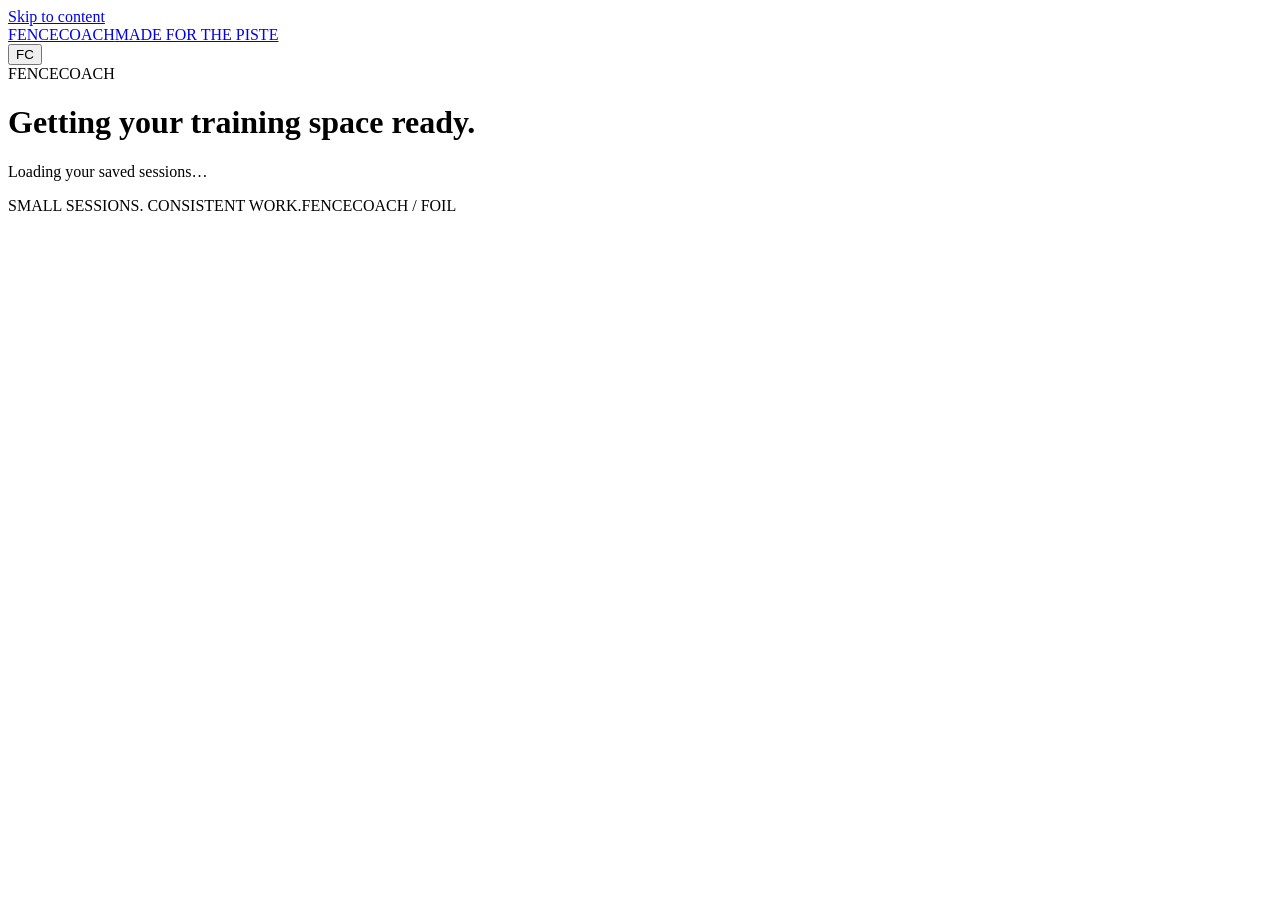
==== src/fencecoach/web/index.html @ 413c454f "Preserve replay proportions and expose playback and timestamp controls" ====
<!doctype html>
<html lang="en">
  <head>
    <meta charset="UTF-8" />
    <meta
      name="viewport"
      content="width=device-width, initial-scale=1, viewport-fit=cover"
    />
    <meta name="theme-color" content="#faf9f6" />
    <meta
      name="description"
      content="Deliberate fencing practice. Review your movement, understand your measurements, and know what to work on next."
    />
    <title>FenceCoach · Made for the piste</title>
    <link rel="icon" href="/static/mark.svg" type="image/svg+xml" />
    <link rel="preconnect" href="https://fonts.googleapis.com" />
    <link rel="preconnect" href="https://fonts.gstatic.com" crossorigin />
    <link
      href="https://fonts.googleapis.com/css2?family=Barlow+Condensed:wght@500;600;700;800&family=DM+Sans:wght@400;500;600;700&family=DM+Serif+Display&family=Space+Grotesk:wght@400;500;600;700&display=swap"
      rel="stylesheet"
    />
    <link rel="stylesheet" href="/static/styles.css?v=20261009-replay-controls" />
    <script type="module" src="/static/app.js?v=20261009-replay-controls"></script>
  </head>
  <body class="piste">
    <a class="skip-link" href="#screen">Skip to content</a>
    <header class="app-header">
      <a class="wordmark" href="#train" aria-label="FenceCoach home"
        ><img src="/static/mark.svg" alt="" />FENCECOACH<span
          >MADE FOR THE PISTE</span
        ></a
      >
      <nav id="desktop-nav" aria-label="Main navigation"></nav>
      <button
        class="profile-avatar"
        data-go="settings"
        aria-label="Practice settings"
      >
        FC
      </button>
    </header>
    <div id="notice" class="notice" role="alert" hidden></div>
    <main id="screen" tabindex="-1">
      <div class="loading-state">
        <span class="eyebrow">FENCECOACH</span>
        <h1>Getting your training space ready.</h1>
        <p>Loading your saved sessions…</p>
      </div>
    </main>
    <nav class="app-nav" id="mobile-nav" aria-label="App navigation"></nav>
    <footer class="app-footer">
      <span>SMALL SESSIONS. CONSISTENT WORK.</span
      ><span>FENCECOACH / FOIL</span>
    </footer>
    <div id="toast" class="toast" role="status" hidden></div>
    <dialog id="import-dialog" aria-labelledby="import-title"></dialog>
    <dialog id="evidence-dialog" aria-labelledby="evidence-title"></dialog>
    <noscript
      ><p class="notice">
        FenceCoach needs JavaScript to open sessions and coaching reports.
      </p></noscript
    >
  </body>
</html>
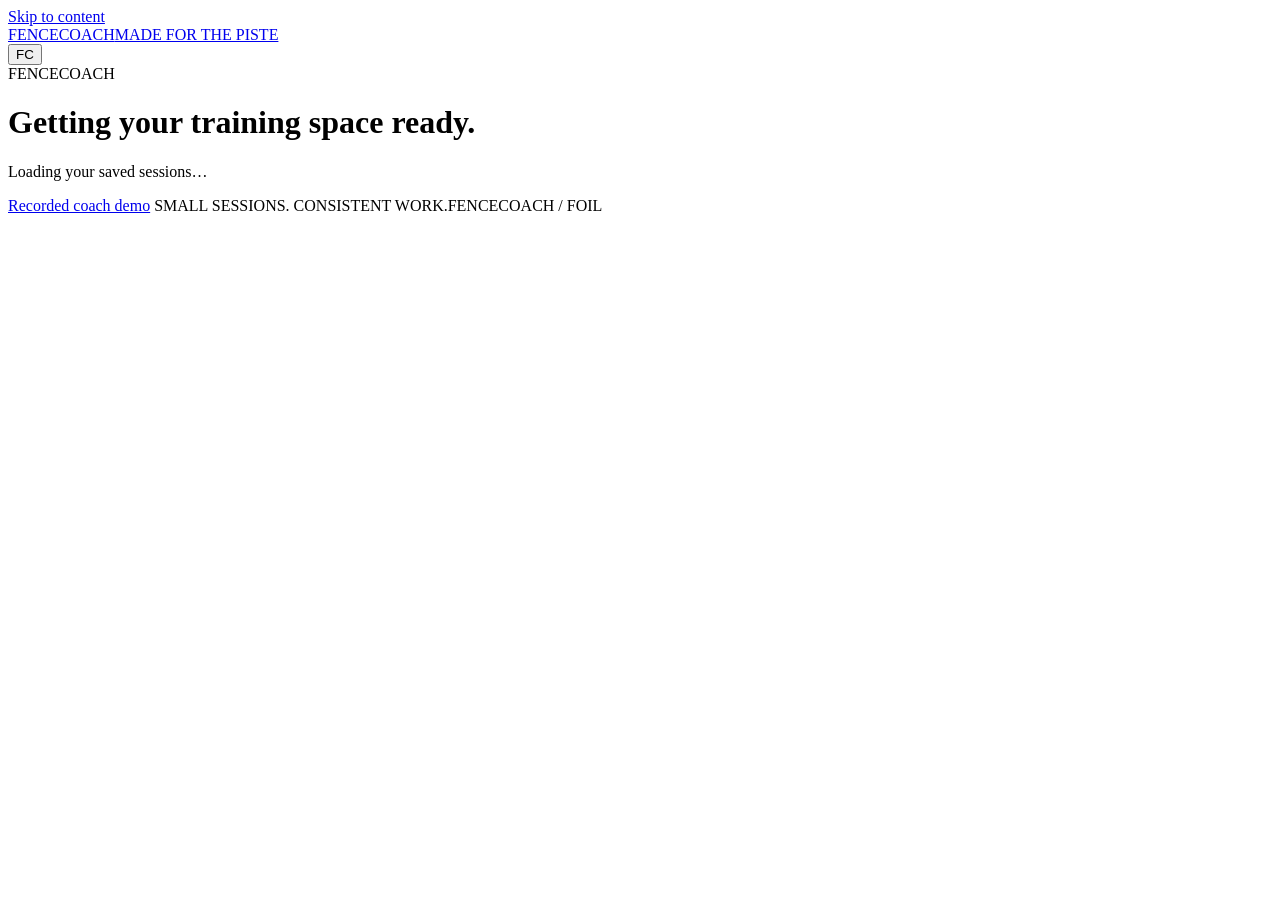
==== commit e31e031b: "docs: record v7.6 acceptance release and running-app transcript" ====
--- a/src/fencecoach/web/index.html
+++ b/src/fencecoach/web/index.html
@@ -19,8 +19,8 @@
       href="https://fonts.googleapis.com/css2?family=Barlow+Condensed:wght@500;600;700;800&family=DM+Sans:wght@400;500;600;700&family=DM+Serif+Display&family=Space+Grotesk:wght@400;500;600;700&display=swap"
       rel="stylesheet"
     />
-    <link rel="stylesheet" href="/static/styles.css?v=20261009-replay-controls" />
-    <script type="module" src="/static/app.js?v=20261009-replay-controls"></script>
+    <link rel="stylesheet" href="/static/styles.css?v=20261012-movement-feedback-v4" />
+    <script type="module" src="/static/app.js?v=20261013-coach-enter-submit-fix-v1"></script>
   </head>
   <body class="piste">
     <a class="skip-link" href="#screen">Skip to content</a>
@@ -31,15 +31,11 @@
         ></a
       >
       <nav id="desktop-nav" aria-label="Main navigation"></nav>
-      <button
-        class="profile-avatar"
-        data-go="settings"
-        aria-label="Practice settings"
-      >
+      <button class="profile-avatar" data-go="settings" aria-label="Practice settings">
         FC
       </button>
     </header>
-    <div id="notice" class="notice" role="alert" hidden></div>
+    <!-- <div id="notice" class="notice" role="alert" hidden></div> -->
     <main id="screen" tabindex="-1">
       <div class="loading-state">
         <span class="eyebrow">FENCECOACH</span>
@@ -49,11 +45,10 @@
     </main>
     <nav class="app-nav" id="mobile-nav" aria-label="App navigation"></nav>
     <footer class="app-footer">
-      <span>SMALL SESSIONS. CONSISTENT WORK.</span
-      ><span>FENCECOACH / FOIL</span>
+      <a href="/static/recorded-coach.html">Recorded coach demo</a>
+      <span>SMALL SESSIONS. CONSISTENT WORK.</span><span>FENCECOACH / FOIL</span>
     </footer>
     <div id="toast" class="toast" role="status" hidden></div>
-    <dialog id="import-dialog" aria-labelledby="import-title"></dialog>
     <dialog id="evidence-dialog" aria-labelledby="evidence-title"></dialog>
     <noscript
       ><p class="notice">
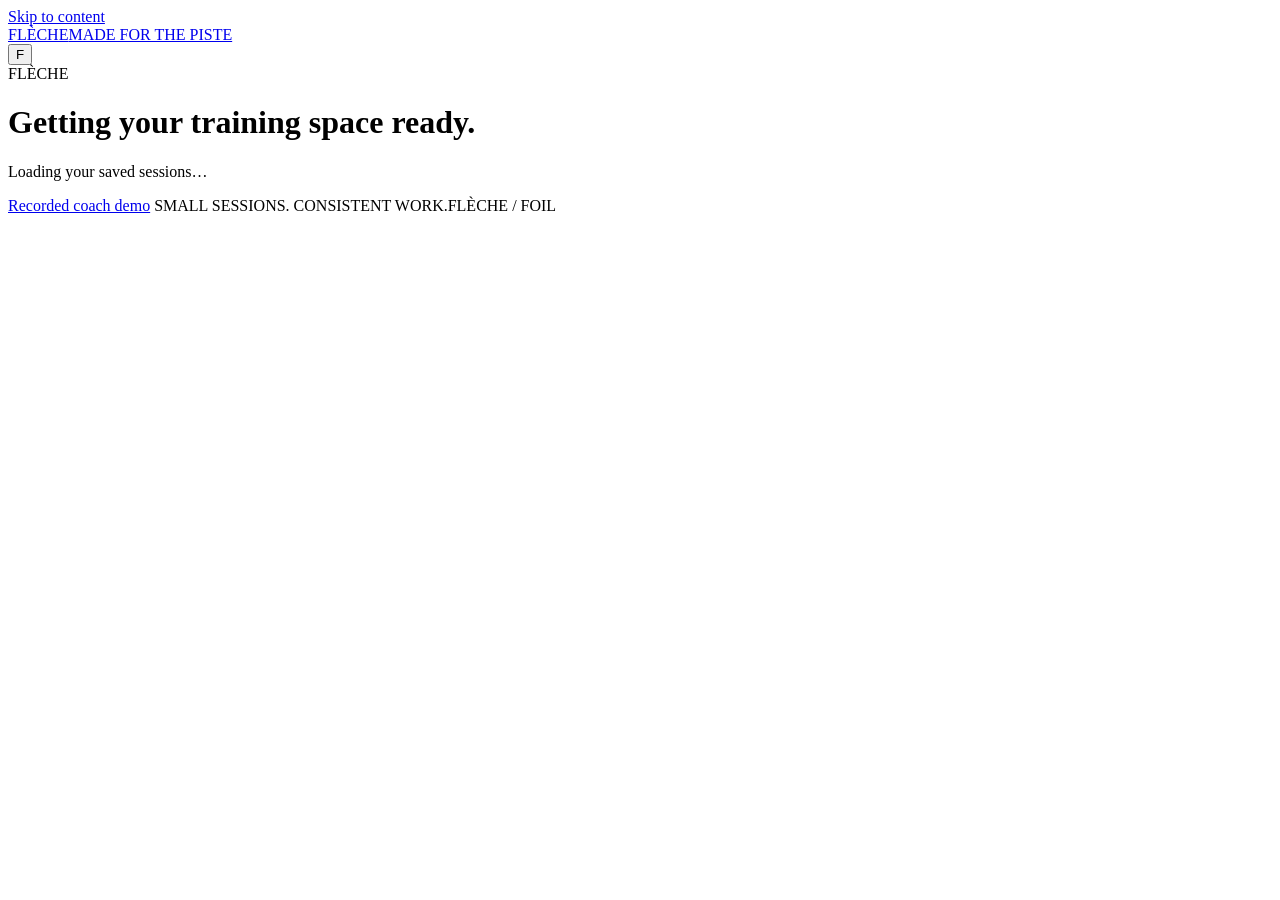
==== commit 68184f34: "fix: show current pending question and rebrand app as Fleche" ====
--- a/src/fencecoach/web/index.html
+++ b/src/fencecoach/web/index.html
@@ -11,7 +11,7 @@
       name="description"
       content="Deliberate fencing practice. Review your movement, understand your measurements, and know what to work on next."
     />
-    <title>FenceCoach · Made for the piste</title>
+    <title>Flèche · Made for the piste</title>
     <link rel="icon" href="/static/mark.svg" type="image/svg+xml" />
     <link rel="preconnect" href="https://fonts.googleapis.com" />
     <link rel="preconnect" href="https://fonts.gstatic.com" crossorigin />
@@ -20,25 +20,25 @@
       rel="stylesheet"
     />
     <link rel="stylesheet" href="/static/styles.css?v=20261012-movement-feedback-v4" />
-    <script type="module" src="/static/app.js?v=20261013-coach-enter-submit-fix-v1"></script>
+    <script type="module" src="/static/app.js?v=20261018-fleche-chat-v1"></script>
   </head>
   <body class="piste">
     <a class="skip-link" href="#screen">Skip to content</a>
     <header class="app-header">
-      <a class="wordmark" href="#train" aria-label="FenceCoach home"
-        ><img src="/static/mark.svg" alt="" />FENCECOACH<span
+      <a class="wordmark" href="#train" aria-label="Flèche home"
+        ><img src="/static/mark.svg" alt="" />FLÈCHE<span
           >MADE FOR THE PISTE</span
         ></a
       >
       <nav id="desktop-nav" aria-label="Main navigation"></nav>
       <button class="profile-avatar" data-go="settings" aria-label="Practice settings">
-        FC
+        F
       </button>
     </header>
     <!-- <div id="notice" class="notice" role="alert" hidden></div> -->
     <main id="screen" tabindex="-1">
       <div class="loading-state">
-        <span class="eyebrow">FENCECOACH</span>
+        <span class="eyebrow">FLÈCHE</span>
         <h1>Getting your training space ready.</h1>
         <p>Loading your saved sessions…</p>
       </div>
@@ -46,13 +46,13 @@
     <nav class="app-nav" id="mobile-nav" aria-label="App navigation"></nav>
     <footer class="app-footer">
       <a href="/static/recorded-coach.html">Recorded coach demo</a>
-      <span>SMALL SESSIONS. CONSISTENT WORK.</span><span>FENCECOACH / FOIL</span>
+      <span>SMALL SESSIONS. CONSISTENT WORK.</span><span>FLÈCHE / FOIL</span>
     </footer>
     <div id="toast" class="toast" role="status" hidden></div>
     <dialog id="evidence-dialog" aria-labelledby="evidence-title"></dialog>
     <noscript
       ><p class="notice">
-        FenceCoach needs JavaScript to open sessions and coaching reports.
+        Flèche needs JavaScript to open sessions and coaching reports.
       </p></noscript
     >
   </body>
